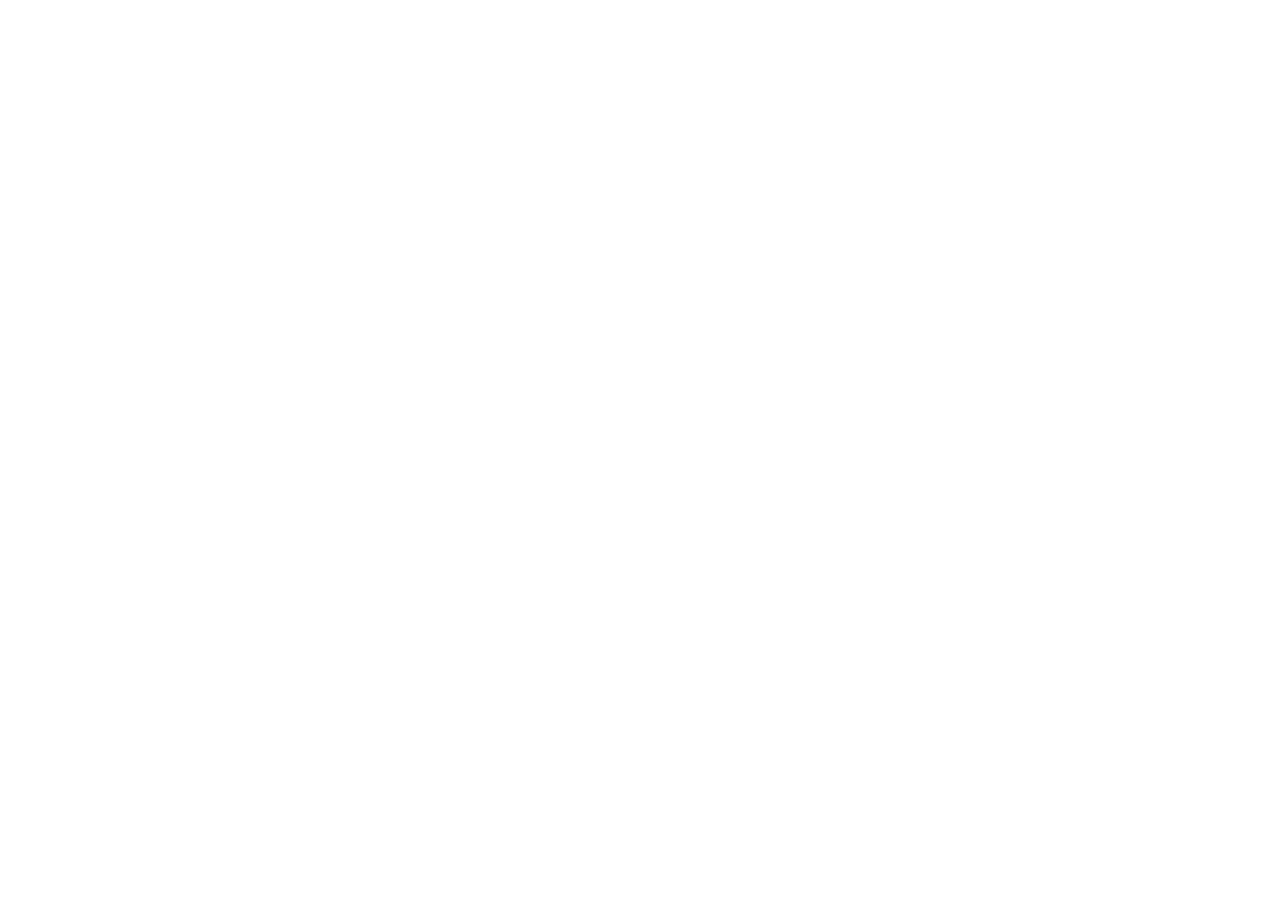
==== AdBlock.html @ 7d59aa15 "Update and rename 2.html to AdBlock.html" ====
<!DOCTYPE html>
<html lang="en">
<head>
    <meta charset="UTF-8">
    <meta name="viewport" content="width=device-width, initial-scale=1.0">
    <title>DarkReader/title>
</head>
<body>
    <style>
        body {
            font-family: Arial, sans-serif;
            display: flex;
            align-items: center;
            justify-content: center;
            flex-direction: column;
            height: 100vh;
            margin: 0;
        }

        .image-slider {
            position: relative;
            text-align: center;
        }

        .arrow {
            font-size: 24px;
            cursor: pointer;
            position: absolute;
            top: 50%;
            transform: translateY(-50%);
            margin: 0;
            height: calc(100% - 2px);
            padding: 0 10px 0 10px;
            border: 0;
            background: transparent;
            color: white;
        }

        #prev {
            left: -40px;
            border-radius: 5px 0 0 5px;
        }

        #next {
            border-radius: 0 5px 5px 0;
        }

        .copy-container {
            text-align: center;
        }

        button#copy-btn {
            margin-top: 10px;
            padding: 5px 10px;
            cursor: pointer;
        }
    </style>
    <div class="image-slider" id="imageSlider">
        <button style="display: none;" id="prev" class="arrow">&#9664;</button>
        <img style="height: auto;max-height: 300px;margin: 0;" src="./tutoimg/0.png" alt="Image 1">
        <button id="next" class="arrow">&#9654;</button>
    </div>
    <div class="copy-container" id="copyContainer">
        <button id="copy-btn">Copy the text to paste</button>
        <label id="textCopy" style="display: none;" for="copy-btn">@@||sleezzi.github.io/*^$document,script,image,stylesheet,object,xmlhttprequest,subdocument,ping,websocket,webrtc,elemhide,generichide,genericblock,popup,font,media,other</label>
    </div>
    <script>
        var currentImageIndex = 0;
        var images = 5;
        document.querySelector("button#prev").onclick = function() {
            currentImageIndex--;
            this.style.display = "inline-block";
            document.querySelector("button#next").style.display = "inline-block";
            if (currentImageIndex <= 0) {
                this.style.display = "none";
            } else {
                this.style.display = "inline-block";
            }
            const imageElement = document.querySelector('.image-slider img');
            imageElement.src = `./tutoimg/${currentImageIndex}.png`;
        }
        document.querySelector("button#next").onclick = function() {
            currentImageIndex++;
            document.querySelector("button#prev").style.display = "inline-block";
            this.style.display = "inline-block";
            if (currentImageIndex >= images-1) {
                this.style.display = "none";
            } else {
                this.style.display = "inline-block";
            }

            const imageElement = document.querySelector('.image-slider img');
            imageElement.src = `./tutoimg/${currentImageIndex}.png`;
        }

        document.querySelector("button#copy-btn").onclick = function() {
            window.getSelection().removeAllRanges();
            var range = document.createRange();
            document.querySelector("label#textCopy").style = "";
            range.selectNode(document.querySelector("label#textCopy"));
            window.getSelection().addRange(range);
            document.execCommand('copy');
            document.querySelector("label#textCopy").style = "display: none;";
            window.getSelection().removeAllRanges();
            alert('Texte copié !');
        }
    </script>
</body>
</html>
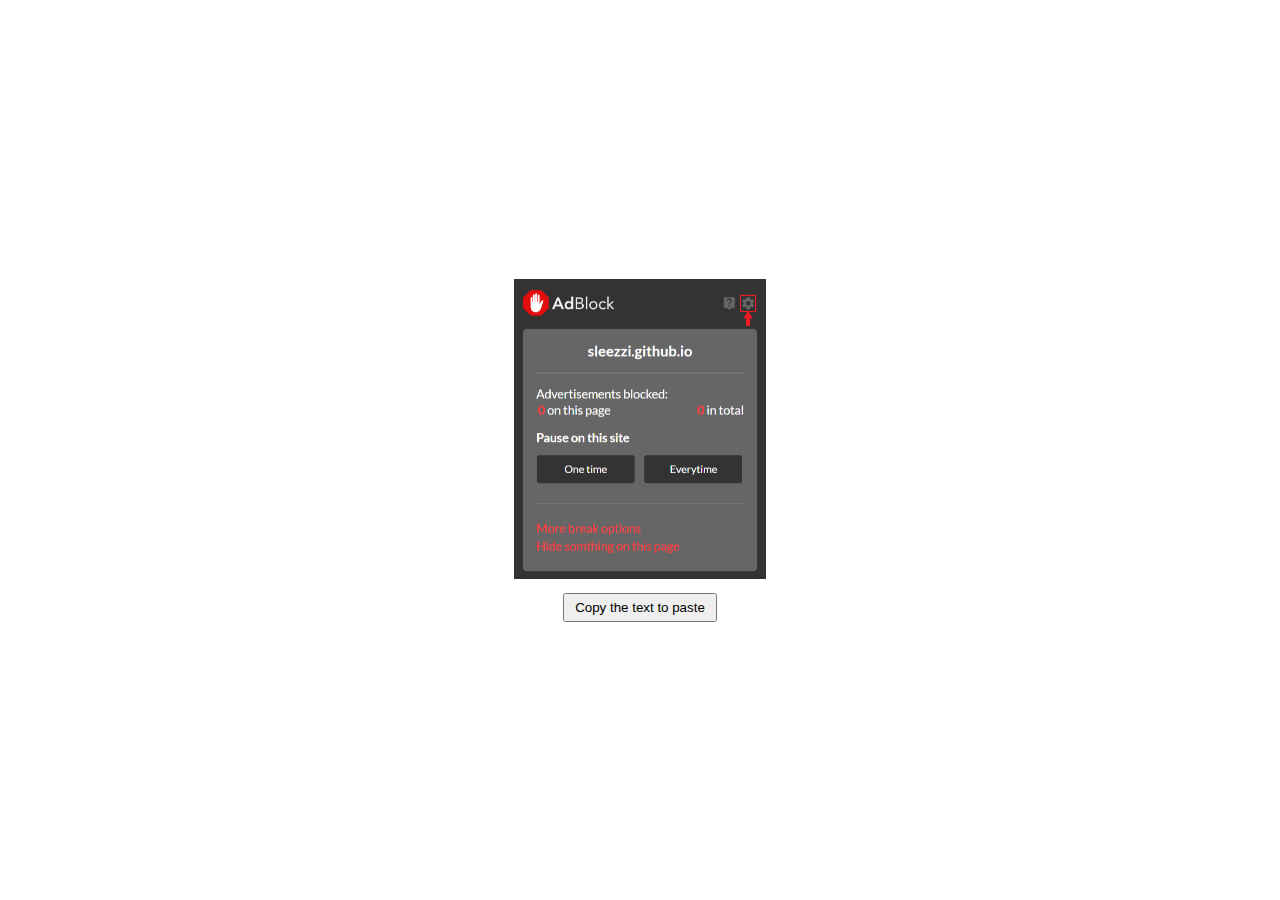
==== commit 6ae48157: "Update AdBlock.html" ====
--- a/AdBlock.html
+++ b/AdBlock.html
@@ -3,7 +3,8 @@
 <head>
     <meta charset="UTF-8">
     <meta name="viewport" content="width=device-width, initial-scale=1.0">
-    <title>DarkReader/title>
+    <link rel="shortcut icon" href="./favicon.ico" type="image/x-icon">
+    <title>DarkReader</title>
 </head>
 <body>
     <style>
@@ -57,7 +58,7 @@
     </style>
     <div class="image-slider" id="imageSlider">
         <button style="display: none;" id="prev" class="arrow">&#9664;</button>
-        <img style="height: auto;max-height: 300px;margin: 0;" src="./tutoimg/0.png" alt="Image 1">
+        <img style="height: auto;max-height: 300px;margin: 0;" src="./img/AdBlock/0.png" alt="Image 1">
         <button id="next" class="arrow">&#9654;</button>
     </div>
     <div class="copy-container" id="copyContainer">
@@ -77,7 +78,7 @@
                 this.style.display = "inline-block";
             }
             const imageElement = document.querySelector('.image-slider img');
-            imageElement.src = `./tutoimg/${currentImageIndex}.png`;
+            imageElement.src = `./img/AdBlock/${currentImageIndex}.png`;
         }
         document.querySelector("button#next").onclick = function() {
             currentImageIndex++;
@@ -90,7 +91,7 @@
             }
 
             const imageElement = document.querySelector('.image-slider img');
-            imageElement.src = `./tutoimg/${currentImageIndex}.png`;
+            imageElement.src = `./img/AdBlock/${currentImageIndex}.png`;
         }
 
         document.querySelector("button#copy-btn").onclick = function() {
@@ -102,7 +103,7 @@
             document.execCommand('copy');
             document.querySelector("label#textCopy").style = "display: none;";
             window.getSelection().removeAllRanges();
-            alert('Texte copié !');
+            alert('Text copied!');
         }
     </script>
 </body>
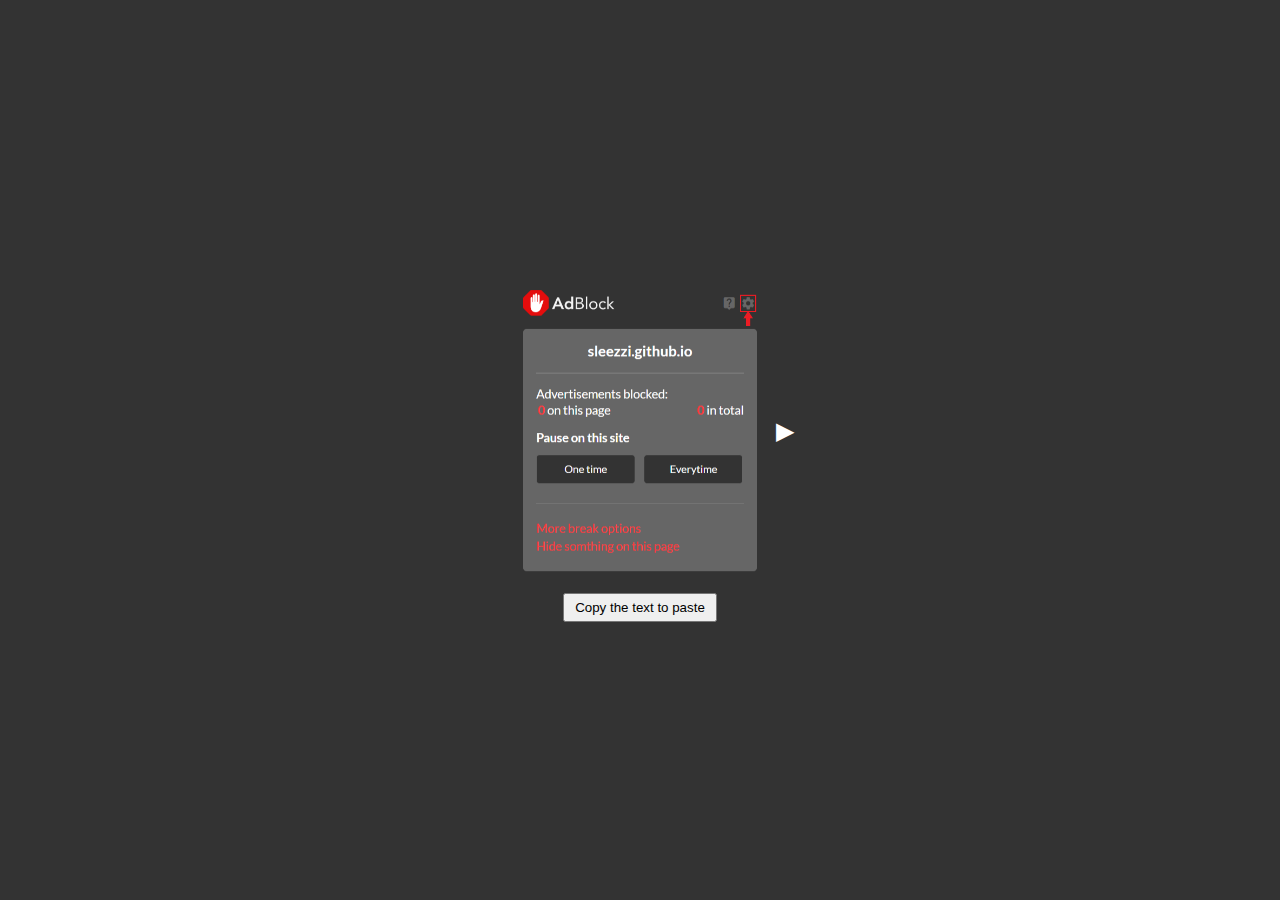
==== commit 17937bd3: "Update AdBlock.html" ====
--- a/AdBlock.html
+++ b/AdBlock.html
@@ -16,6 +16,7 @@
             flex-direction: column;
             height: 100vh;
             margin: 0;
+            background: #333;
         }
 
         .image-slider {
